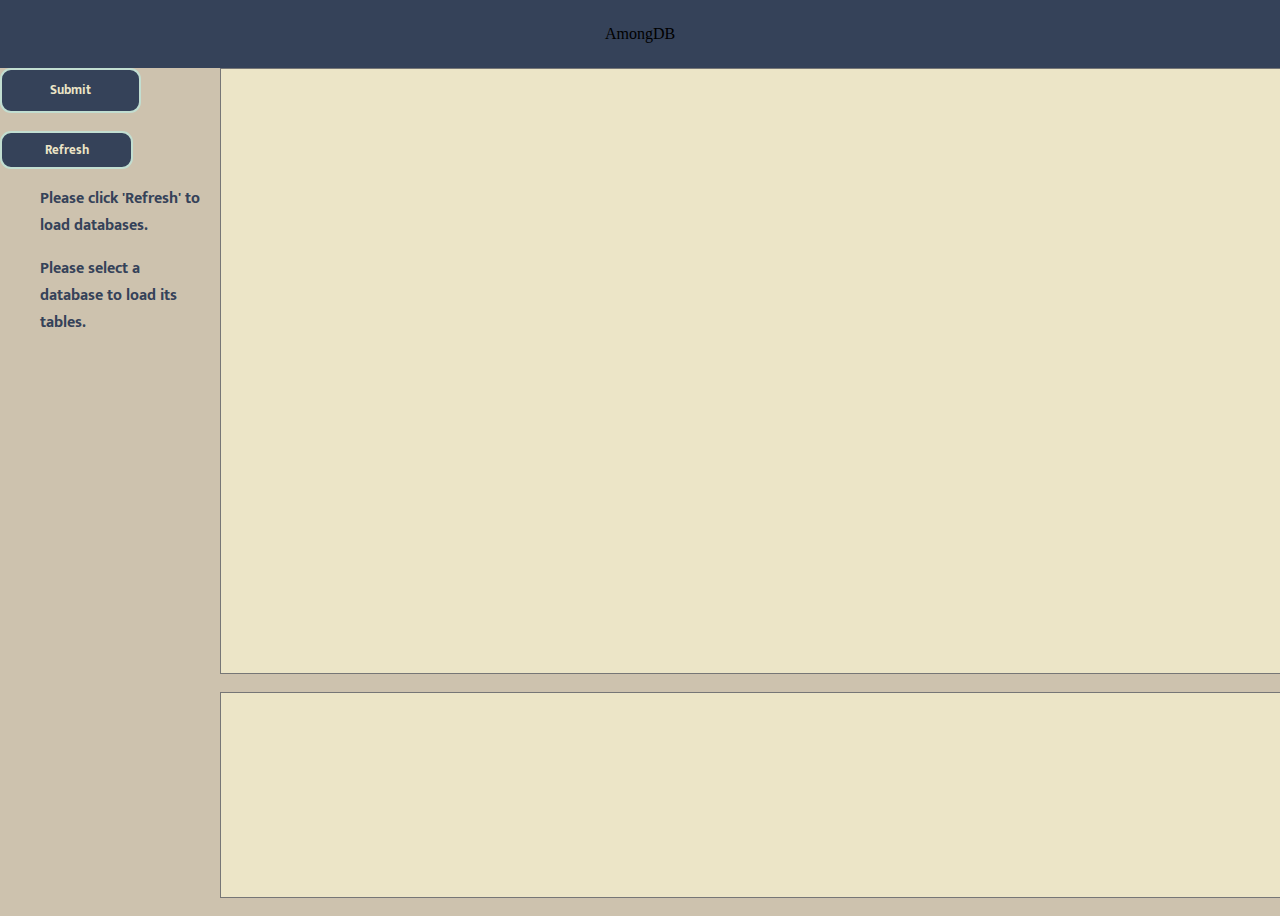
==== dblib/static/index.html @ afa49d5e "idk" ====
<!DOCTYPE html>
<html>
    <head>
        <title>AmongDB</title>
        <script src="client_script.js"></script>
        <link rel="stylesheet" href="style.css">
    </head>
    <body>
        <header>
            AmongDB
        </header>
        <div class="button-container">
            <input class="button-fix" type="submitButton" value="Submit" onclick = "return sendSomething(event)"><br>
            <button class="button-fix" type="button" id="refreshBtn" onclick="return pleaseForTheLoveOfGod()">Refresh</button>
            <ul id="dbList">
                <li id="dbListPlaceholder">Please click 'Refresh' to load databases.</li>
            </ul>
            <ul id="tableList">
                <li id="tableListPlaceholer">Please select a database to load its tables.</li>
            </ul>
        </div>
        <div class="textarea-container">
            <form id="myForm" onsubmit="return sendSomething(event)">
                <textarea class="code-segment" id="large_text_field" name="large_text_field" rows="10" cols="50" onkeydown="handleTabKey(event)"></textarea><br>
            </form>
            <textarea class="message-segment" id="large_message_field" name="large_message_field" rows="10" cols="50"></textarea><br>
        </div>
    </body>
</html>
---- dblib/static/style.css ----
@font-face {
    font-family: Patua-One;
    src: url(styles/Patua_One/PatuaOne-Regular.ttf); /*Ez nincs hasznalva nyugi*/
}

@font-face {
    font-family: Mukta-Mahee;
    src: url(styles/Mukta_Mahee/MuktaMahee-Bold.ttf);
}
/*E7E3D6*/
textarea.code-segment {
    color: #354259;
    background-color: #ECE5C7;
    font-family: Mukta-Mahee;
    height: 600px;
    width: 1400px;
    resize: none;
    display: block;
    margin-left: auto;
}

textarea.message-segment {
    color: #354259;
    background-color: #ECE5C7;
    font-family: Mukta-Mahee;
    height: 200px;
    width: 1400px;
    resize: none;
    display: block;
    margin-left: auto;
}

body {
    background-color: #CDC2AE;
    margin: 0;
}

.button,
.button-fix {
    background-color: #354259;
    color: #ECE5C7;
    width: 10em;
    height: 2.9em;
    border: #C2DED1 0.2em solid;
    border-radius: 11px;
    text-align: center;
    transition: all 0.6s ease;
    display: block;
    font-family: Mukta-Mahee;
}

.button:hover,
.button-fix:hover {
    background-color: #54698b;
    cursor: pointer;
}

.button svg,
.button-fix svg {
    width: 1.6em;
    margin: -0.2em 0.8em 1em;
    position: absolute;
    display: flex;
    transition: all 0.6s ease;
}

.button:hover svg,
.button-fix:hover svg {
    transform: translateX(5px);
}

.button.active,
.button-fix:active {
    background-color: #212936;
    border-radius: 15px;
}

.button:focus {
    background-color: #1c1e22;
}

.text {
    margin: 0 1.5em
}

header {
    background-color: #354259;
    text-align: center;
    padding: 25px;
}

.button-container {
    position: fixed;
    left: 0;
    width: 200px;
    height: 100%;
    overflow-y: auto;
    background-color: #CDC2AE;
}

.textarea-container {
    margin-left: 220px;
}

li {
    list-style-type: none;
    color: #354259;
    font-family: Mukta-Mahee;
}

/* SCROLLBAR#*/
textarea::-webkit-scrollbar {
    width: 12px;
  }
  
  textarea::-webkit-scrollbar-track {
    background: #CDC2AE;
  }
  
  textarea::-webkit-scrollbar-thumb {
    background-color: #354259;
    border-radius: 20px;
    border: 3px solid #CDC2AE;
  }

  .table-container {
    position: absolute;
    left: 200px;
    width: 200px;
    top: 100px;
    height: 500px;
    overflow-y: auto;
    background-color: #CDC2AE;
}
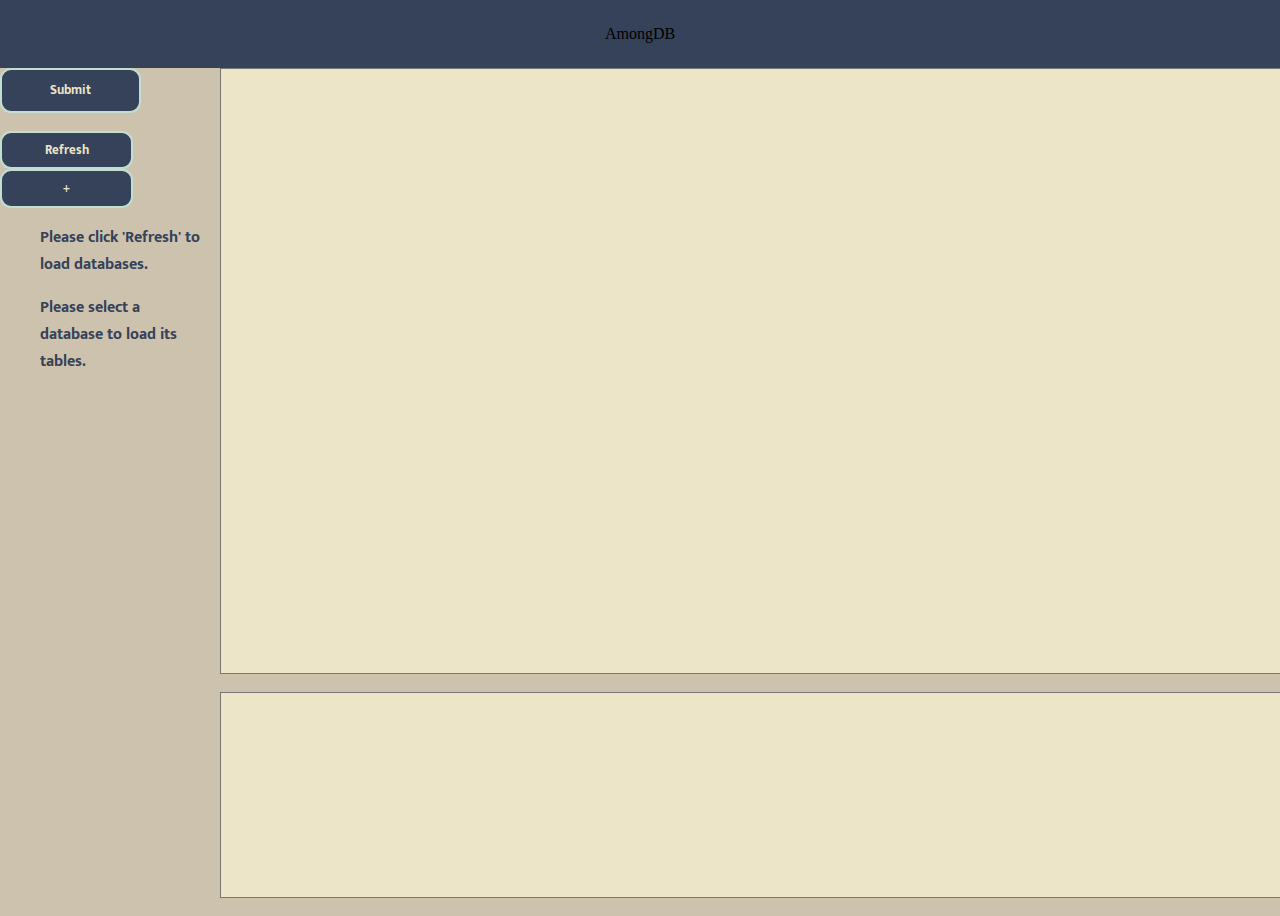
==== commit d40064ff: "Merge branch 'main' of https://github.com/utpeti/AmongDB into boti" ====
--- a/dblib/static/index.html
+++ b/dblib/static/index.html
@@ -12,6 +12,7 @@
         <div class="button-container">
             <input class="button-fix" type="submitButton" value="Submit" onclick = "return sendSomething(event)"><br>
             <button class="button-fix" type="button" id="refreshBtn" onclick="return pleaseForTheLoveOfGod()">Refresh</button>
+            <button class="button-fix" type="createButton" id="createBtn" onclick="return createDatabaseDialog()">+</button>
             <ul id="dbList">
                 <li id="dbListPlaceholder">Please click 'Refresh' to load databases.</li>
             </ul>
@@ -26,4 +27,15 @@
             <textarea class="message-segment" id="large_message_field" name="large_message_field" rows="10" cols="50"></textarea><br>
         </div>
     </body>
-</html>+</html>
+
+<div id="createDatabaseDialog" class="dialog">
+    <div>
+        <label for="">Create a new database:</label>
+        <input id="newDatabaseNameInput" type="text" />
+    </div>
+    <div class="button-row">
+        <button class="dialog-button button-fix" onclick="createDatabaseDialogOk()">Ok</button>
+        <button class="dialog-button button-fix" onclick="createDatabaseDialogCancel()">Cancel</button>
+    </div>
+</div>--- a/dblib/static/style.css
+++ b/dblib/static/style.css
@@ -111,19 +111,19 @@
 /* SCROLLBAR#*/
 textarea::-webkit-scrollbar {
     width: 12px;
-  }
+}
   
-  textarea::-webkit-scrollbar-track {
+textarea::-webkit-scrollbar-track {
     background: #CDC2AE;
-  }
+}
   
-  textarea::-webkit-scrollbar-thumb {
+textarea::-webkit-scrollbar-thumb {
     background-color: #354259;
     border-radius: 20px;
     border: 3px solid #CDC2AE;
-  }
+}
 
-  .table-container {
+.table-container {
     position: absolute;
     left: 200px;
     width: 200px;
@@ -131,4 +131,52 @@
     height: 500px;
     overflow-y: auto;
     background-color: #CDC2AE;
+}
+
+#createDatabaseDialog {
+    display: none;
+    position: fixed;
+    top: 50%;
+    left: 50%;
+    transform: translate(-50%, -50%);
+    background-color: #CDC2AE;
+    padding: 20px;
+    border: 1px solid #ddd;
+    border-radius: 5px;
+    box-shadow: 0 4px 6px rgba(0, 0, 0, 0.1);
+}
+  
+#createDatabaseDialog label {
+    display: block;
+    margin-bottom: 10px;
+}
+  
+#createDatabaseDialog input {
+    display: block;
+    width: 100%;
+    padding: 8px;
+    margin-bottom: 10px;
+    border-radius: 5px;
+    border: 1px solid #212936;
+    background-color: #ECE5C7;
+}
+  
+#createDatabaseDialog .button-row {
+    display: flex;
+    justify-content: center;
+}
+  
+#createDatabaseDialog .button-fix {
+    padding: 8px 16px;
+    margin: 0 5px;
+    border-radius: 5px;
+    border: 1px solid #ddd;
+    background-color: #354259;
+    color: #CDC2AE;
+    cursor: pointer;
+    transition: background-color 0.2s;
+}
+  
+#createDatabaseDialog .button-fix:hover {
+    background-color: #54698b;
 }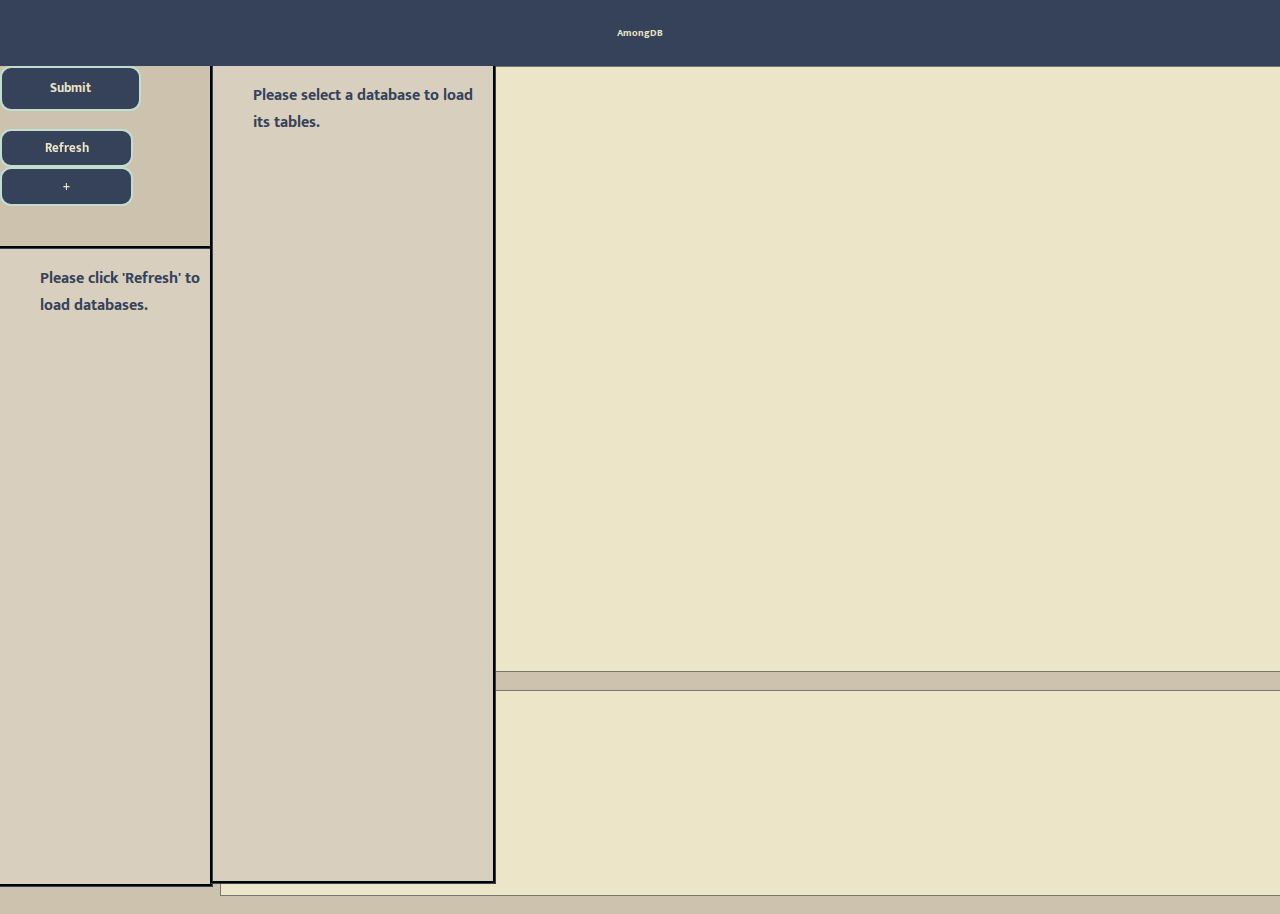
==== commit 924a6d96: "small style changes" ====
--- a/dblib/static/index.html
+++ b/dblib/static/index.html
@@ -9,13 +9,17 @@
         <header>
             AmongDB
         </header>
-        <div class="button-container">
+        <div class="fixed-button-container">
             <input class="button-fix" type="submitButton" value="Submit" onclick = "return sendSomething(event)"><br>
             <button class="button-fix" type="button" id="refreshBtn" onclick="return pleaseForTheLoveOfGod()">Refresh</button>
             <button class="button-fix" type="createButton" id="createBtn" onclick="return createDatabaseDialog()">+</button>
+        </div>
+        <div class="button-container">
             <ul id="dbList">
                 <li id="dbListPlaceholder">Please click 'Refresh' to load databases.</li>
             </ul>
+        </div>
+        <div class="li-table"> 
             <ul id="tableList">
                 <li id="tableListPlaceholer">Please select a database to load its tables.</li>
             </ul>
--- a/dblib/static/style.css
+++ b/dblib/static/style.css
@@ -7,7 +7,13 @@
     font-family: Mukta-Mahee;
     src: url(styles/Mukta_Mahee/MuktaMahee-Bold.ttf);
 }
-/*E7E3D6*/
+
+header {
+    font-family: Mukta-Mahee;
+    color: #ECE5C7;
+    font-size: x-small;
+}
+
 textarea.code-segment {
     color: #354259;
     background-color: #ECE5C7;
@@ -90,16 +96,26 @@
 }
 
 .button-container {
+    margin-top: 180px;
+    position:fixed;
+    left: 0;
+    width: 210px;
+    height: 70.6%;
+    overflow-y: auto;
+    border-style:groove;
+    border-color: #354259;
+    background-color: #d8cfbf;
+    border-left: none;
+}
+
+.textarea-container {
+    margin-left: 220px;
+}
+
+.fixed-button-container {
     position: fixed;
     left: 0;
     width: 200px;
-    height: 100%;
-    overflow-y: auto;
-    background-color: #CDC2AE;
-}
-
-.textarea-container {
-    margin-left: 220px;
 }
 
 li {
@@ -120,7 +136,21 @@
 textarea::-webkit-scrollbar-thumb {
     background-color: #354259;
     border-radius: 20px;
-    border: 3px solid #CDC2AE;
+    border: 3px solid #d8cfbf;
+}
+
+.button-container::-webkit-scrollbar {
+    width: 12px;
+}
+  
+.button-container::-webkit-scrollbar-track {
+    background: #d8cfbf;
+}
+  
+.button-container::-webkit-scrollbar-thumb {
+    background-color: #354259;
+    border-radius: 20px;
+    border: 3px solid #d8cfbf;
 }
 
 .table-container {
@@ -130,7 +160,7 @@
     top: 100px;
     height: 500px;
     overflow-y: auto;
-    background-color: #CDC2AE;
+    background-color: #d8cfbf;
 }
 
 #createDatabaseDialog {
@@ -179,4 +209,18 @@
   
 #createDatabaseDialog .button-fix:hover {
     background-color: #54698b;
+}
+
+.li-table {
+    margin-left: 210px;
+    position: fixed;
+    left: 0;
+    width: 280px;
+    height: 90.5%;
+    overflow-y: auto;
+    border-style:groove;
+    border-color: #354259;
+    background-color: #d8cfbf;
+    border-top: none;
+    color:#1c1e22;
 }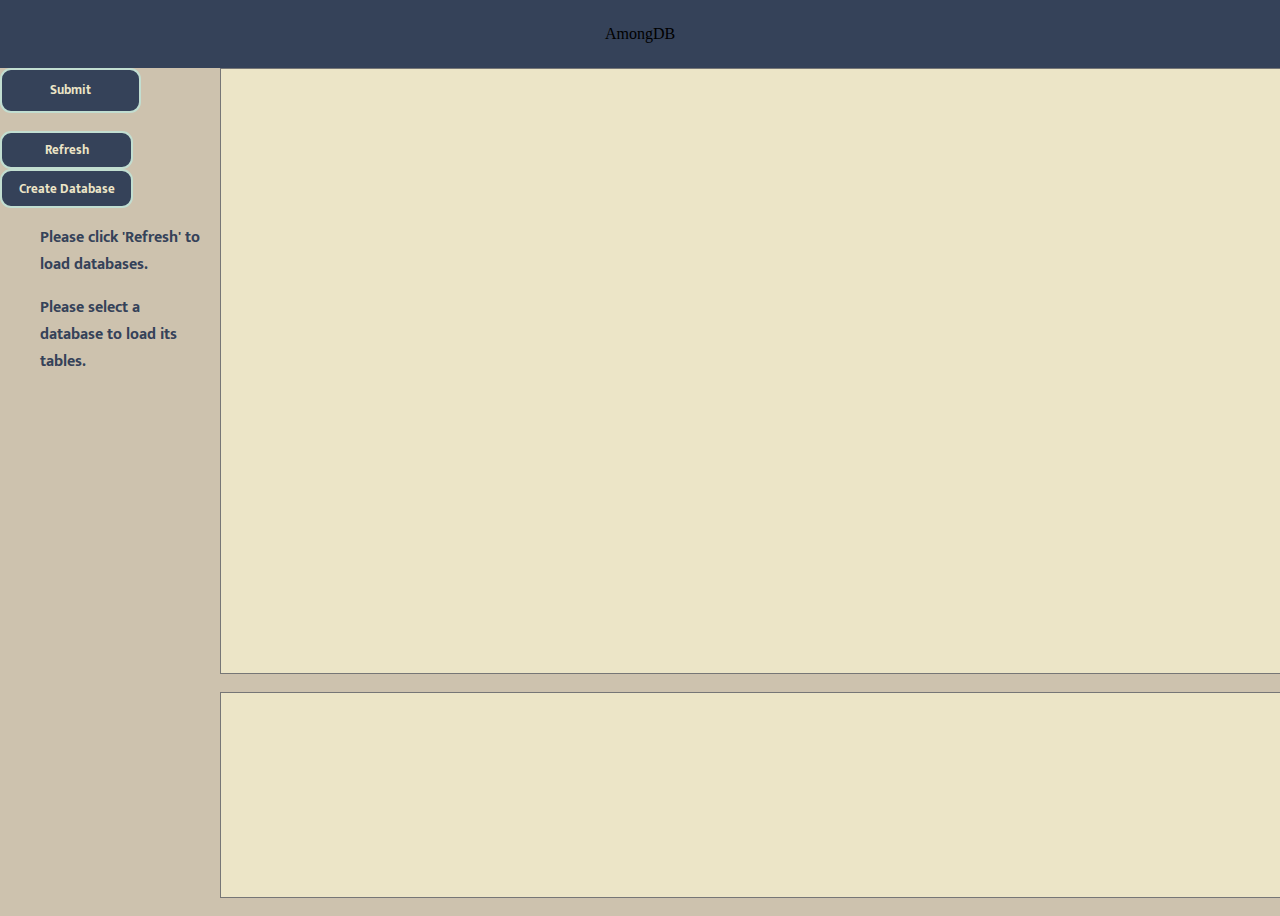
==== commit 22b89568: "vegeztem" ====
--- a/dblib/static/index.html
+++ b/dblib/static/index.html
@@ -9,17 +9,13 @@
         <header>
             AmongDB
         </header>
-        <div class="fixed-button-container">
+        <div class="button-container">
             <input class="button-fix" type="submitButton" value="Submit" onclick = "return sendSomething(event)"><br>
             <button class="button-fix" type="button" id="refreshBtn" onclick="return pleaseForTheLoveOfGod()">Refresh</button>
-            <button class="button-fix" type="createButton" id="createBtn" onclick="return createDatabaseDialog()">+</button>
-        </div>
-        <div class="button-container">
+            <button class="button-fix" type="createButton" id="createBtn" onclick="return createDatabaseDialog()">Create Database</button>
             <ul id="dbList">
                 <li id="dbListPlaceholder">Please click 'Refresh' to load databases.</li>
             </ul>
-        </div>
-        <div class="li-table"> 
             <ul id="tableList">
                 <li id="tableListPlaceholer">Please select a database to load its tables.</li>
             </ul>
--- a/dblib/static/style.css
+++ b/dblib/static/style.css
@@ -7,13 +7,7 @@
     font-family: Mukta-Mahee;
     src: url(styles/Mukta_Mahee/MuktaMahee-Bold.ttf);
 }
-
-header {
-    font-family: Mukta-Mahee;
-    color: #ECE5C7;
-    font-size: x-small;
-}
-
+/*E7E3D6*/
 textarea.code-segment {
     color: #354259;
     background-color: #ECE5C7;
@@ -96,26 +90,16 @@
 }
 
 .button-container {
-    margin-top: 180px;
-    position:fixed;
-    left: 0;
-    width: 210px;
-    height: 70.6%;
-    overflow-y: auto;
-    border-style:groove;
-    border-color: #354259;
-    background-color: #d8cfbf;
-    border-left: none;
-}
-
-.textarea-container {
-    margin-left: 220px;
-}
-
-.fixed-button-container {
     position: fixed;
     left: 0;
     width: 200px;
+    height: 100%;
+    overflow-y: auto;
+    background-color: #CDC2AE;
+}
+
+.textarea-container {
+    margin-left: 220px;
 }
 
 li {
@@ -136,21 +120,7 @@
 textarea::-webkit-scrollbar-thumb {
     background-color: #354259;
     border-radius: 20px;
-    border: 3px solid #d8cfbf;
-}
-
-.button-container::-webkit-scrollbar {
-    width: 12px;
-}
-  
-.button-container::-webkit-scrollbar-track {
-    background: #d8cfbf;
-}
-  
-.button-container::-webkit-scrollbar-thumb {
-    background-color: #354259;
-    border-radius: 20px;
-    border: 3px solid #d8cfbf;
+    border: 3px solid #CDC2AE;
 }
 
 .table-container {
@@ -160,35 +130,46 @@
     top: 100px;
     height: 500px;
     overflow-y: auto;
-    background-color: #d8cfbf;
-}
-
+    background-color: #CDC2AE;
+}
+
+/*dialog*/
 #createDatabaseDialog {
     display: none;
     position: fixed;
-    top: 50%;
+    top: 20%;
     left: 50%;
+    z-index: 50;
     transform: translate(-50%, -50%);
     background-color: #CDC2AE;
-    padding: 20px;
-    border: 1px solid #ddd;
-    border-radius: 5px;
-    box-shadow: 0 4px 6px rgba(0, 0, 0, 0.1);
+    padding: 10px;
+    border: 2px solid #212936;
+    border-radius: 5px;
+    box-shadow: 0 8px 12px rgba(0, 0, 0, 0.1);
 }
   
 #createDatabaseDialog label {
     display: block;
     margin-bottom: 10px;
+    font-family: Mukta-Mahee;
+    color: #ECE5C7;
+    background-color: #354259;
+    position: relative;
+    padding: 10px;
+    border-radius: 5px;
 }
   
 #createDatabaseDialog input {
     display: block;
-    width: 100%;
+    width: 94%;
     padding: 8px;
     margin-bottom: 10px;
     border-radius: 5px;
     border: 1px solid #212936;
     background-color: #ECE5C7;
+    color: #212936;
+    font-family: Mukta-Mahee;
+    
 }
   
 #createDatabaseDialog .button-row {
@@ -205,22 +186,34 @@
     color: #CDC2AE;
     cursor: pointer;
     transition: background-color 0.2s;
+    font-family: Mukta-Mahee;
 }
   
 #createDatabaseDialog .button-fix:hover {
     background-color: #54698b;
 }
 
-.li-table {
-    margin-left: 210px;
-    position: fixed;
-    left: 0;
-    width: 280px;
-    height: 90.5%;
-    overflow-y: auto;
-    border-style:groove;
-    border-color: #354259;
-    background-color: #d8cfbf;
-    border-top: none;
-    color:#1c1e22;
+.context-menu {
+    position: absolute;
+    display: none;
+    background-color: #54698b;
+    border: 2px solid #212936;
+    box-shadow: 2px 2px 5px rgba(0, 0, 0, 0.5);
+    z-index: 10;
+    border-radius: 5px;
+}
+  
+.context-menu-button {
+    padding: 5px 10px;
+    background-color: #CDC2AE;
+    color: #212936;
+    border: none;
+    cursor: pointer;
+    transition: background-color 0.2s;
+    font-family: Mukta-Mahee;
+}
+  
+.context-menu-button:hover {
+    background-color: #212936;
+    color: #CDC2AE;
 }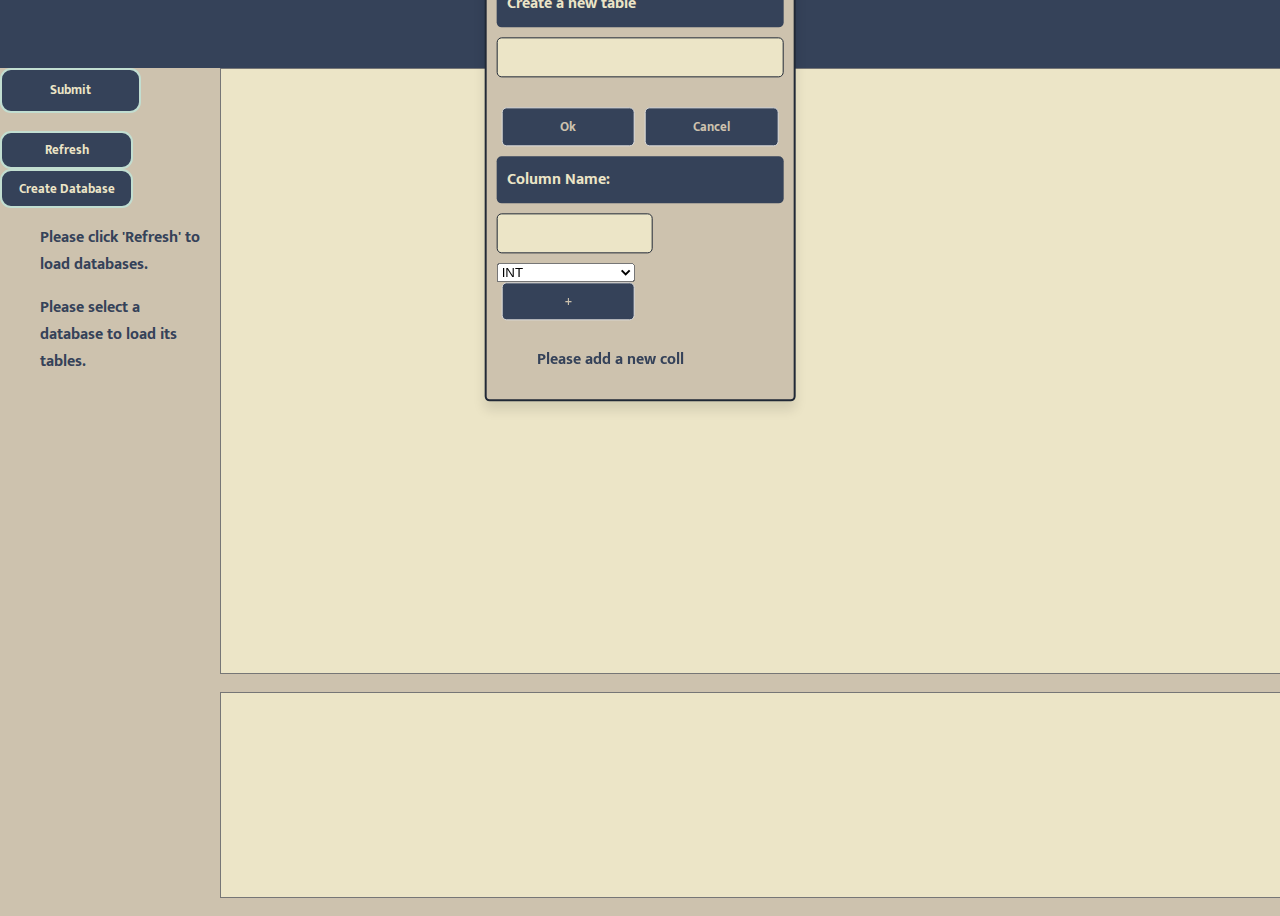
==== commit bc27b38d: "still working on coll dialog" ====
--- a/dblib/static/index.html
+++ b/dblib/static/index.html
@@ -38,4 +38,35 @@
         <button class="dialog-button button-fix" onclick="createDatabaseDialogOk()">Ok</button>
         <button class="dialog-button button-fix" onclick="createDatabaseDialogCancel()">Cancel</button>
     </div>
-</div>+</div>
+
+<div id="createTableDialog" class="dialog">
+    <div>
+        <label for="">Create a new table</label>
+        <input id="newTableInput" type="text" />
+    </div>
+    <div class="button-row">
+        <button class="dialog-button button-fix" onclick="return createTableDialogOk()">Ok</button>
+        <button class="dialog-button button-fix" onclick="return createTableDialogCancel()">Cancel</button>
+    </div>
+    <div>
+        <label for="">Column Name:</label>
+        <input id="columnNameInput" type="text" />
+        <select id="columnTypeSelect">
+            <option value="INT">INT</option>
+            <option value="FLOAT">FLOAT</option>
+            <option value="BIT">BIT</option>
+            <option value="DATE">DATE</option>
+            <option value="DATETIME">DATETIME</option>
+            <option value="VARCHAR">VARCHAR</option>
+        </select>
+        <button class="button-fix" onclick="return addColumn()">+</button>
+    </div>
+    <div class="coll-cont">
+        <ul id="coll-list">
+            <li id="coll-placeholder">Please add a new coll</li>
+        </ul>
+    </div>
+    
+</div>
+
--- a/dblib/static/style.css
+++ b/dblib/static/style.css
@@ -193,9 +193,94 @@
     background-color: #54698b;
 }
 
+#createTableDialog {
+    display: flex;
+    flex-direction: column;
+    position: fixed;
+    top: 20%;
+    left: 50%;
+    z-index: 50;
+    transform: translate(-50%, -50%);
+    background-color: #CDC2AE;
+    padding: 10px;
+    border: 2px solid #212936;
+    border-radius: 5px;
+    box-shadow: 0 8px 12px rgba(0, 0, 0, 0.1);
+}
+
+#createTableDialog > * {
+    margin-top: 10px;
+  }
+  
+#createTableDialog label {
+    display: block;
+    margin-bottom: 10px;
+    font-family: Mukta-Mahee;
+    color: #ECE5C7;
+    background-color: #354259;
+    position: relative;
+    padding: 10px;
+    border-radius: 5px;
+}
+  
+#createTableDialog input {
+    display: block;
+    width: 94%;
+    padding: 8px;
+    margin-bottom: 10px;
+    border-radius: 5px;
+    border: 1px solid #212936;
+    background-color: #ECE5C7;
+    color: #212936;
+    font-family: Mukta-Mahee;
+    
+}
+  
+#createTableDialog .button-row {
+    display: flex;
+    justify-content: center;
+    margin-top: 20px;
+}
+  
+#createTableDialog .button-fix {
+    padding: 8px 16px;
+    margin: 0 5px;
+    border-radius: 5px;
+    border: 1px solid #ddd;
+    background-color: #354259;
+    color: #CDC2AE;
+    cursor: pointer;
+    transition: background-color 0.2s;
+    font-family: Mukta-Mahee;
+}
+  
+#createTableDialog .button-fix:hover {
+    background-color: #54698b;
+}
+
+#createTableDialog .row {
+    display: flex;
+    justify-content: space-between;
+    margin-bottom: 10px;
+}
+
+#createTableDialog #columnNameInput {
+    width: 48%;
+}
+
+#createTableDialog #columnTypeSelect {
+    width: 48%;
+}
+
+#createTableDialog .coll-cont {
+    flex-grow: 1;
+  }
+
 .context-menu {
     position: absolute;
     display: none;
+    flex-direction: column;
+    width: auto;
     background-color: #54698b;
     border: 2px solid #212936;
     box-shadow: 2px 2px 5px rgba(0, 0, 0, 0.5);
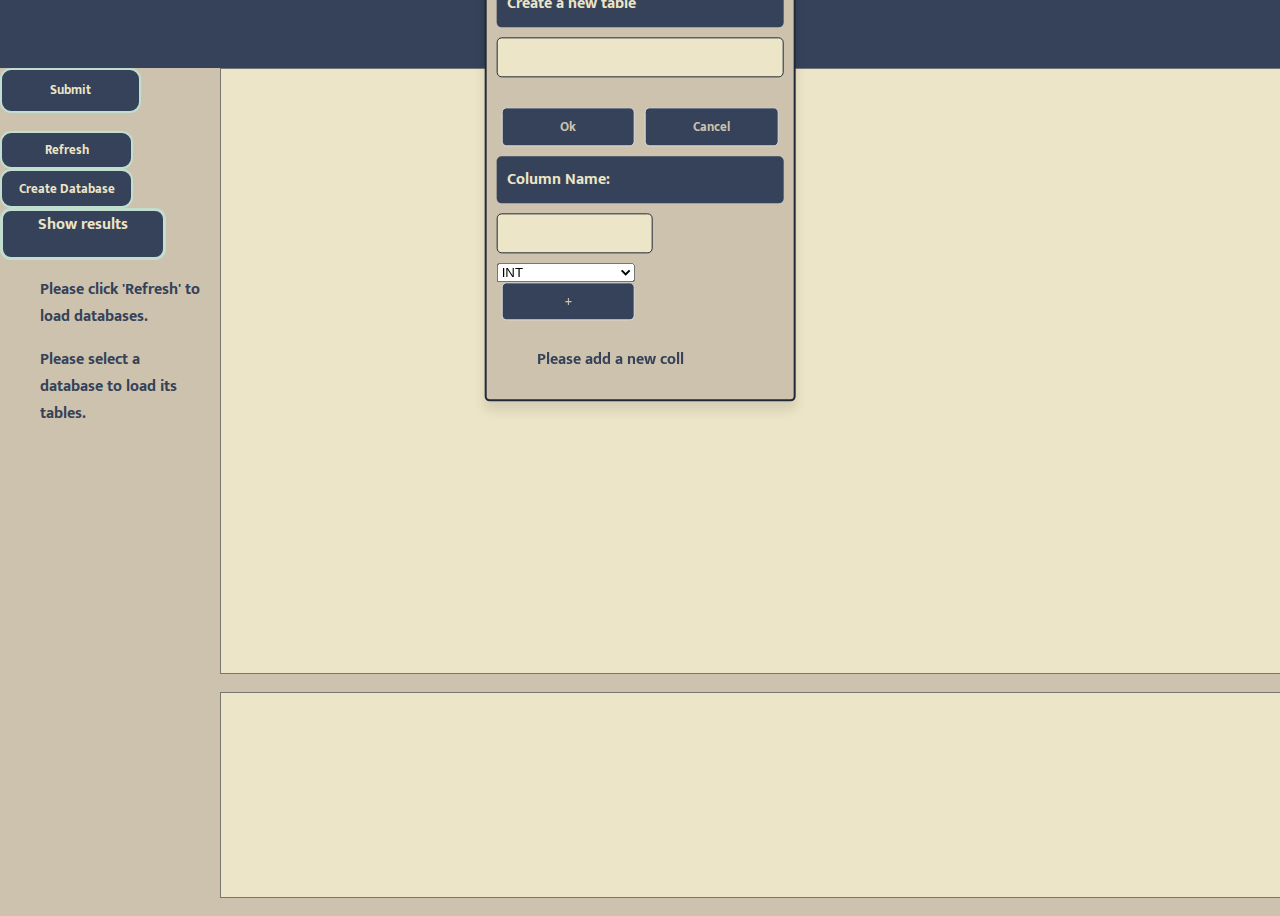
==== commit c65442da: "mergelve, megy" ====
--- a/dblib/static/index.html
+++ b/dblib/static/index.html
@@ -13,6 +13,7 @@
             <input class="button-fix" type="submitButton" value="Submit" onclick = "return sendSomething(event)"><br>
             <button class="button-fix" type="button" id="refreshBtn" onclick="return pleaseForTheLoveOfGod()">Refresh</button>
             <button class="button-fix" type="createButton" id="createBtn" onclick="return createDatabaseDialog()">Create Database</button>
+            <a href="results.html" class="button-fix">Show results</a>
             <ul id="dbList">
                 <li id="dbListPlaceholder">Please click 'Refresh' to load databases.</li>
             </ul>
@@ -27,7 +28,7 @@
             <textarea class="message-segment" id="large_message_field" name="large_message_field" rows="10" cols="50"></textarea><br>
         </div>
     </body>
-</html>
+
 
 <div id="createDatabaseDialog" class="dialog">
     <div>
@@ -60,7 +61,7 @@
             <option value="DATETIME">DATETIME</option>
             <option value="VARCHAR">VARCHAR</option>
         </select>
-        <button class="button-fix" onclick="return addColumn()">+</button>
+        <button class="button-fix" onclick="return checkCollList()">+</button>
     </div>
     <div class="coll-cont">
         <ul id="coll-list">
@@ -70,3 +71,4 @@
     
 </div>
 
+</html>--- a/dblib/static/style.css
+++ b/dblib/static/style.css
@@ -96,6 +96,13 @@
     height: 100%;
     overflow-y: auto;
     background-color: #CDC2AE;
+}
+
+.button-container a {
+    display: block;
+    color: #ECE5C7;
+    text-decoration: none;
+    font-family: Mukta-Mahee;
 }
 
 .textarea-container {
@@ -301,4 +308,40 @@
 .context-menu-button:hover {
     background-color: #212936;
     color: #CDC2AE;
-}+}
+
+/* Style for the table */
+#results-table {
+    width: 100%;
+    border-collapse: collapse;
+    border: 1px solid #ddd;
+  }
+  
+  /* Style for table header */
+  #results-table th {
+    background-color: #f2f2f2;
+    padding: 8px;
+    text-align: left;
+  }
+  
+  /* Style for table body */
+  #results-table td {
+    padding: 8px;
+    border-bottom: 1px solid #ddd;
+  }
+  
+  /* Style for "Show more" button */
+  .show-more-button {
+    margin-top: 10px;
+    padding: 10px 20px;
+    background-color: #4CAF50;
+    color: white;
+    border: none;
+    cursor: pointer;
+    border-radius: 5px;
+  }
+  
+  .show-more-button:hover {
+    background-color: #45a049;
+  }
+  